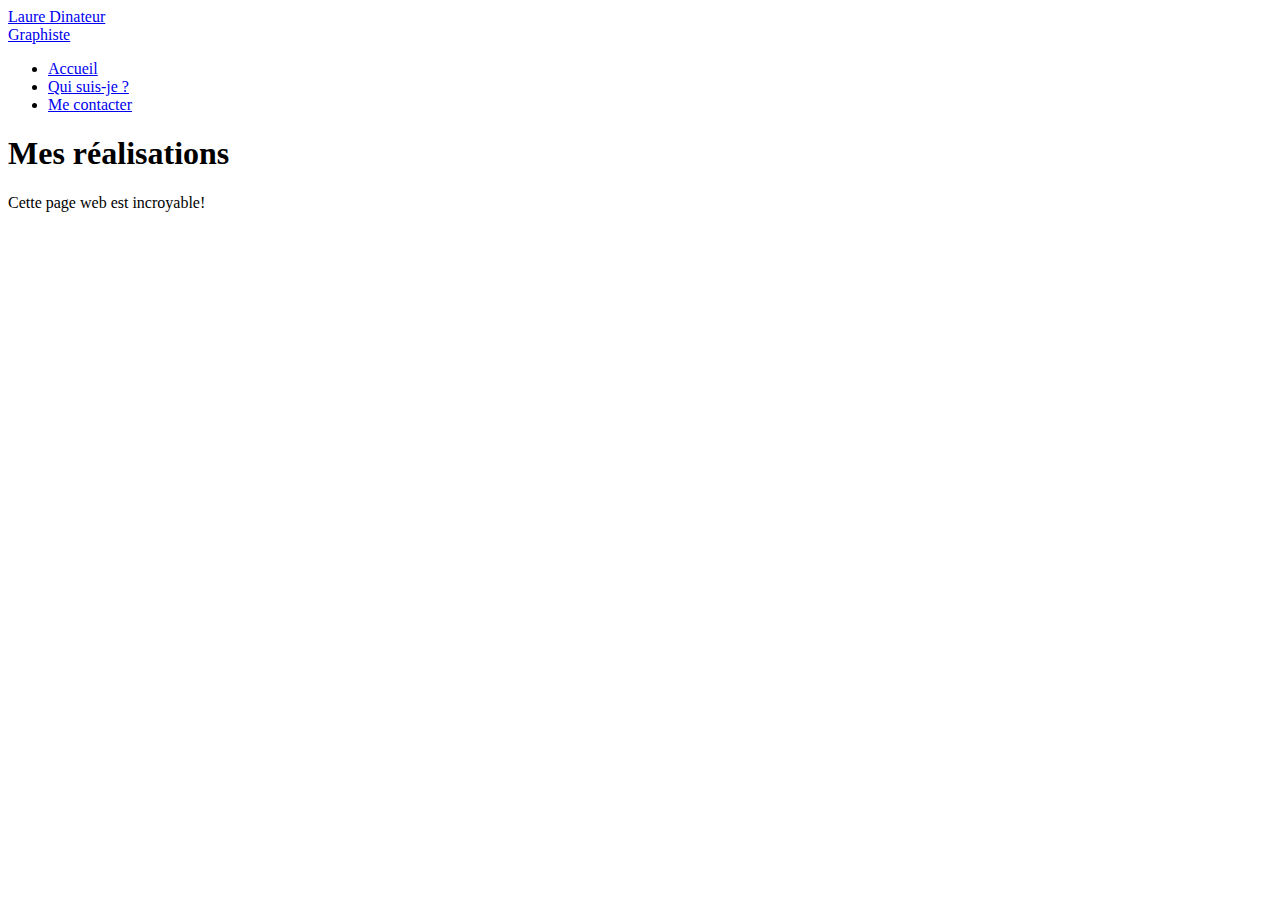
==== _sources/index.html @ 30987495 "base du site 3 pages" ====
<!DOCTYPE html>
<html lang="fr">
<head>
    <!-- Encodage des caractères de la page -->
    <meta charset="utf-8">
    <!-- Ajuste la taille de la page aux différents appareils : pc, mobiles, tablettes -->
    <meta name="viewport" content="width=device-width, initial-scale=1, shrink-to-fit=no">
    <!-- Titre de la page. Visible dans l'onglet du navigateur -->
    <title>Accueil | Laure Dinateur - Graphiste</title>
    <!-- Auteur -->
    <meta name="author" content="Steve Fallet">
    <!-- Icône de base du site : FAVICON -->
    <link rel="icon" type="image/x-icon" href="img/favicon.ico">
</head>
<body>
    <heder>
        <a href="index.html">
            <div>Laure Dinateur</div>
            <div>Graphiste</div>
        </a>
        <nav>
            <ul>
                <li><a href="index.html">Accueil</a></li>
                <li><a href="base.html">Qui suis-je ?</a></li>
                <li><a href="contact.html">Me contacter</a></li>
            </ul>
        </nav>
    </heder>
    <main></main>
    <footer></footer>
    <!-- Titre principal (unique) de la page -->
	<h1>
        Mes réalisations
    </h1>
    <!-- Un paragraphe -->
    <p>Cette page web est incroyable!</p>
</body>
</html>
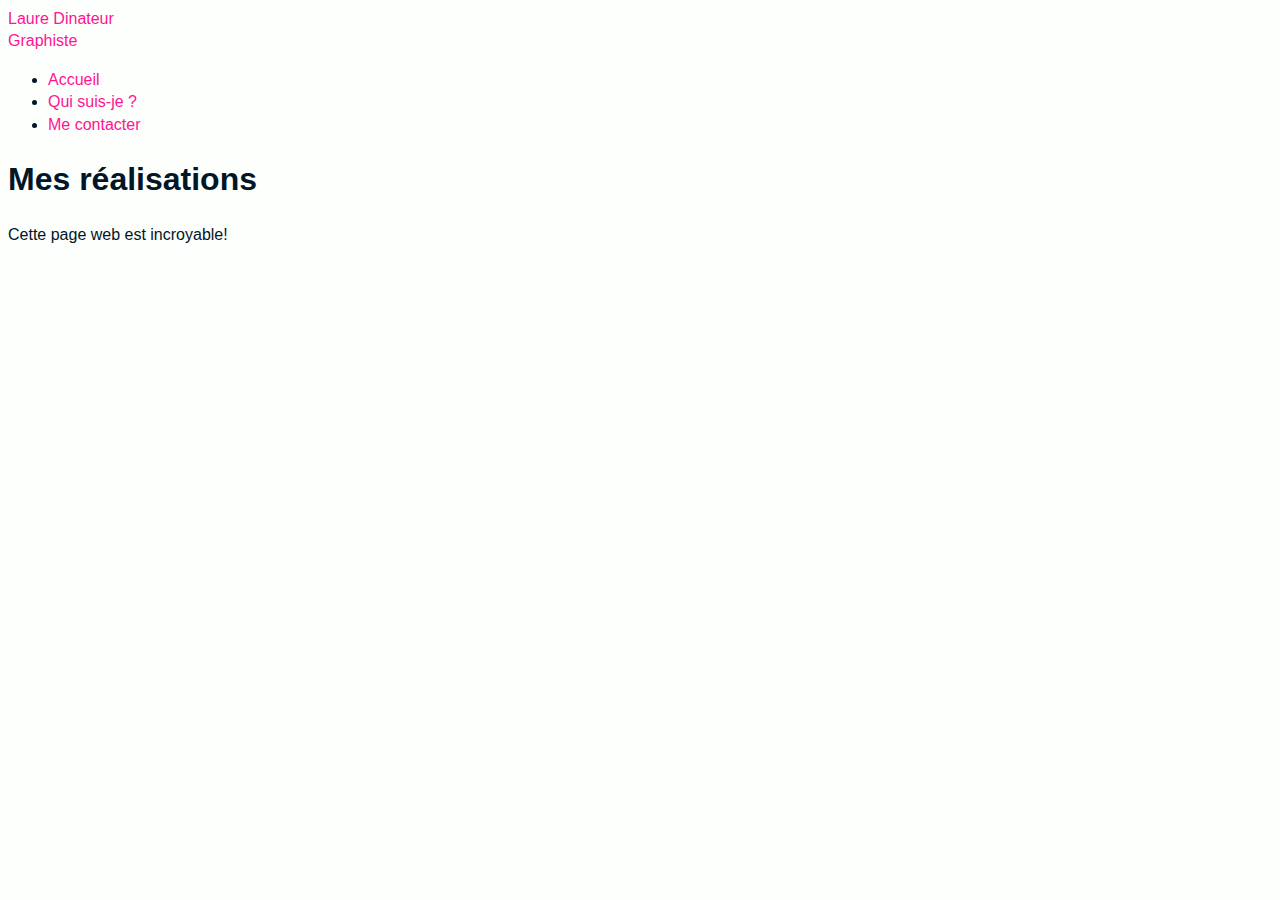
==== commit 0a08bdbb: "2.0" ====
--- a/_sources/index.html
+++ b/_sources/index.html
@@ -11,6 +11,7 @@
     <meta name="author" content="Steve Fallet">
     <!-- Icône de base du site : FAVICON -->
     <link rel="icon" type="image/x-icon" href="img/favicon.ico">
+    <link rel="stylesheet" href="../css/main.css">
 </head>
 <body>
     <heder>
--- a/css/main.css
+++ b/css/main.css
@@ -0,0 +1,34 @@
+* {
+    box-sizing: border-box;
+}
+
+body {
+    font-family: ´Open Sans´, Arial, sans-serif;
+    font-weight: 400;
+    font-size: 1rem; /* 100% => 16px */
+    line-height: 1.4;
+    color: #011627;
+    background-color: #fdfffc;
+}
+
+img {
+    max-width: 100%;
+    height: auto;
+    width: auto;
+}
+
+a {
+    color: deeppink;
+    text-decoration: none;
+}
+
+a:hover {
+    color: darkmagenta;
+}
+
+h1,
+h2,
+h3,{
+    font-family: ´Changa One´, sans-serif;
+    font-weight: 400;
+}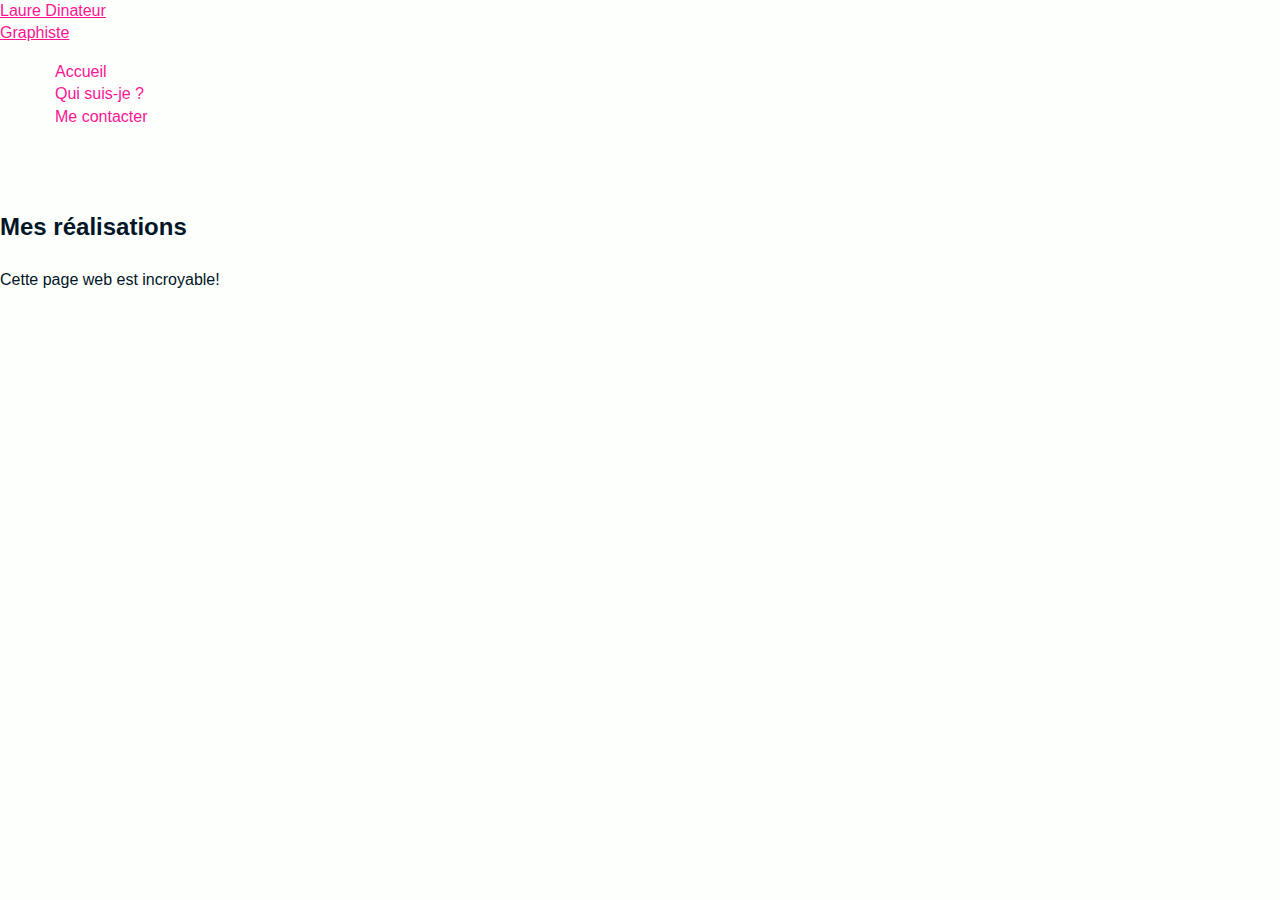
==== commit dd757265: "PresqueFini" ====
--- a/_sources/index.html
+++ b/_sources/index.html
@@ -16,13 +16,13 @@
 <body>
     <heder>
         <a href="index.html">
-            <div>Laure Dinateur</div>
-            <div>Graphiste</div>
+            <div class="nom">Laure Dinateur</div>
+            <div class="metier">Graphiste</div>
         </a>
         <nav>
             <ul>
-                <li><a href="index.html">Accueil</a></li>
-                <li><a href="base.html">Qui suis-je ?</a></li>
+                <li><a href="index.html" class="actif">Accueil</a></li>
+                <li><a href="informations.html">Qui suis-je ?</a></li>
                 <li><a href="contact.html">Me contacter</a></li>
             </ul>
         </nav>
--- a/css/main.css
+++ b/css/main.css
@@ -2,6 +2,10 @@
     box-sizing: border-box;
 }
 
+@font-face {
+    font-display: swap;
+    font-family: ´´
+}
 body {
     font-family: ´Open Sans´, Arial, sans-serif;
     font-weight: 400;
@@ -9,6 +13,7 @@
     line-height: 1.4;
     color: #011627;
     background-color: #fdfffc;
+    margin: 0;
 }
 
 img {
@@ -23,12 +28,122 @@
 }
 
 a:hover {
-    color: darkmagenta;
+    text-decoration: underline;
 }
 
-h1,
-h2,
-h3,{
+li{
+    font-family: Verdana, Arial, Helvetica, Geneva, sans-serif;
+    font-size: 100%;
+    color: black;
+    list-style-type: none;
+    background-image: url(phone.png);
+    background-repeat: no-repeat;
+    background-position: 0% 65%;
+    padding-left: 15px;
+}
+
+h1 {
+    font-size: 1.5rem;
+    margin-bottom: 1em;
+}
+h2{
+    font-size: 1.5rem;
+    margin-bottom:75em;
+}
+h3{
     font-family: ´Changa One´, sans-serif;
     font-weight: 400;
+}
+p {
+    line-height: 1.5;
+}
+
+/************************************
+Entête de page
+ ***********************************/
+header {
+    background-color: #011627;
+    padding: 5px;
+    margin-bottom: 30px;
+    text-align: center;
+}
+
+header .nom,
+header .metier{
+    color:#2ec4b6;
+    font-family: "Change One", cursive;
+    font-weight: 400;
+    font-size: 1.75em;
+}
+
+header .metier{
+    font-size: 1em;
+    color: #e71d36;
+}
+
+header nav ul{
+    list-style-type:none;
+    padding: 0;
+    display: flex;
+    gap: 1.5em;
+    justify-content: center;
+}
+
+header nav a{
+    font-weight: bold;
+    color: #fdfffc;
+    padding: 1em 0;
+}
+
+header nav a:hover,
+header nav a.actif {
+    color: #2ec4b6;
+}
+
+header nav li:first-of-type {
+    display: none;
+}
+
+/************************************
+Pied de page
+ ***********************************/
+
+footer {
+    text-align: center;
+    padding-top: 50px;
+}
+
+footer ul {
+    list-style-type:none;
+    padding: 0;
+    display: flex;
+    justify-content: center;
+    gap: 1.5em;
+}
+
+footer ul img {
+    width: 50px;
+    filter: grayscale(1);
+    transition: all 700ms;
+}
+
+footer ul img:hover {
+    filter: grayscale(0);
+}
+
+/************************************
+Page qui suis-je ?
+ ***********************************/
+
+.page-infos h1 {
+    text-align: center;
+}
+
+.page-infos .photo {
+    text-align: center;
+}
+
+.page-infos img {
+    max-width: 250px;
+    border-radius: 50%;
 }